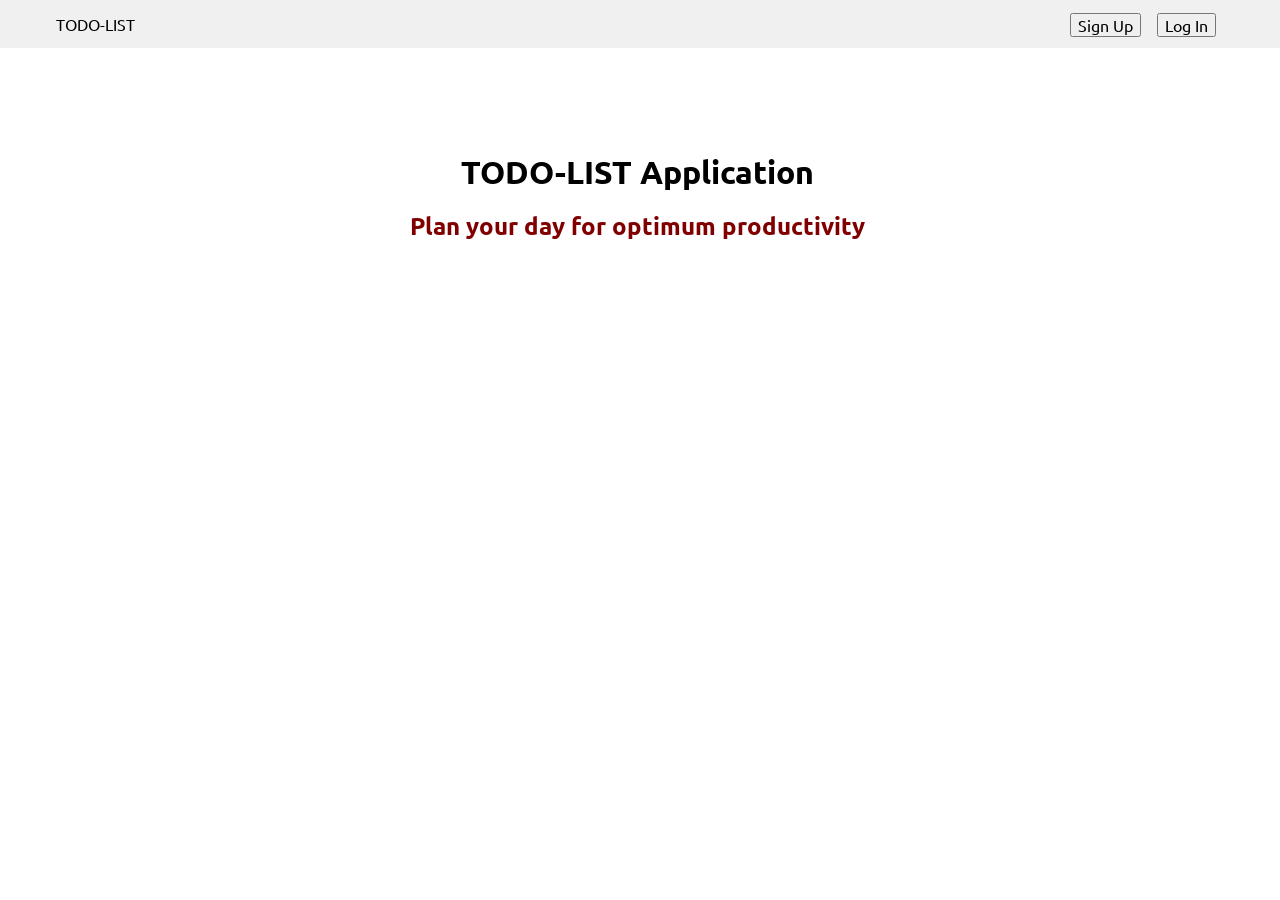
==== es6/project1/index.html @ 99e0c1b4 "Initiated project1 in keeping up with js." ====
<!DOCTYPE html>
<html lang="en">
<head>
    <meta charset="UTF-8">
    <meta name="viewport" content="width=device-width, initial-scale=1.0">
    <meta http-equiv="X-UA-Compatible" content="ie=edge">
    <link rel="stylesheet" href="styles.css" type="text/css" />
    <link href="https://fonts.googleapis.com/css?family=Ubuntu:400,700&display=swap" rel="stylesheet"> 
    <title>TODOLIST</title>
</head>
<body>
    <div class="navbar">
        <div class="wrapper">
            <svg class="navbar__logo" height="30" width="120">
                <text x="0" y="15">TODO-LIST</text>
            </svg>
            <div class="navbar__links">
                <ul>
                    <li><button id="signup">Sign Up</button></li>
                    <li><button id="login">Log In</button></li>
                </ul>
            </div>
        </div>
    </div>
    
    <div id="wrapper" class="wrapper">
        <div class="sign-up-form sign-up-form--white-bg">
            <h1 class"sign-up-form__title">TODO-LIST Application</h1>
            <h2 class="sign-up-form__subtitle">Plan your day for optimum productivity</h2>
        </div>
    </div>
    
    <script type="text/javascript" src="scripts.js"></script>
</body>
</html>
---- es6/project1/styles.css ----
@import 'normalize.css';

body {
    font-family: 'Ubuntu', sans-serif;
}

label {
    font-size: larger;
    color: maroon;
}


#wrapper {
    position: relative;
}

.wrapper {
    max-width: 1200px;
    margin: auto
}

.sign-up-form {
    background: skyblue;
    padding: 20px 20px 15px 15px;
    max-width: 18rem;
    margin: 4rem auto 0 auto;
}

.sign-up-form--white-bg {
    background: white;
    max-width: 800px;
    text-align: center;
}

.sign-up-form__title {
    font-size: 3rem;
    color: blue;
}

.sign-up-form__subtitle {
    font-size: 1.5rem;
    color: maroon;
}

.sign-up-form__input {
    display: block;
    height: 2rem;
    width: 18rem;
    margin-bottom: .8rem;
    margin-top: .25rem;
    border: 2px solid grey;
}

.sign-up-form__submit {
    display: block;
    cursor: pointer;
    height: 2rem;
    width: 18rem;
    margin-bottom: .5rem;
    margin-top: 1rem;
}

.navbar {
    background: #f0f0f0;
}

.navbar__logo {
    margin-top: 1rem;
    margin-left: 1rem;
}

.navbar__links {
    float: right;
    margin-right: 1rem;
    margin-top: -.2rem;
}

.navbar__links ul::after {
    content: "";
    clear: both;
    display: table;
}

.navbar__links li {
    float: left;
    list-style: none;
    margin: 0 .5rem;
}
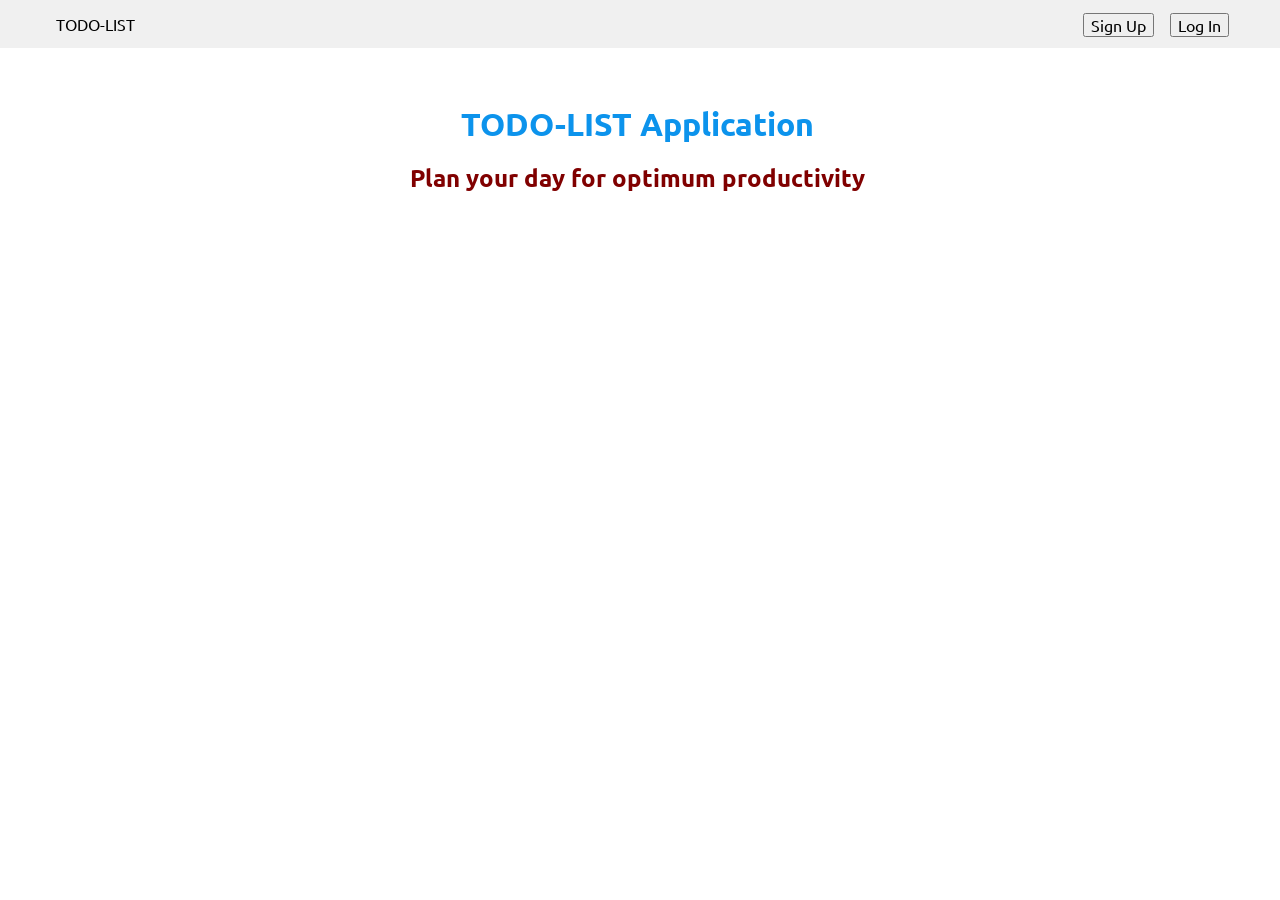
==== commit f32615a6: "Massive unhealthy commit." ====
--- a/es6/project1/index.html
+++ b/es6/project1/index.html
@@ -4,7 +4,7 @@
     <meta charset="UTF-8">
     <meta name="viewport" content="width=device-width, initial-scale=1.0">
     <meta http-equiv="X-UA-Compatible" content="ie=edge">
-    <link rel="stylesheet" href="styles.css" type="text/css" />
+    <link rel="stylesheet" href="styles/styles.css" type="text/css" />
     <link href="https://fonts.googleapis.com/css?family=Ubuntu:400,700&display=swap" rel="stylesheet"> 
     <title>TODOLIST</title>
 </head>
@@ -14,8 +14,8 @@
             <svg class="navbar__logo" height="30" width="120">
                 <text x="0" y="15">TODO-LIST</text>
             </svg>
-            <div class="navbar__links">
-                <ul>
+            <div id="links" class="navbar__links">
+                <ul id="ul-enter-links">
                     <li><button id="signup">Sign Up</button></li>
                     <li><button id="login">Log In</button></li>
                 </ul>
@@ -24,12 +24,12 @@
     </div>
     
     <div id="wrapper" class="wrapper">
-        <div class="sign-up-form sign-up-form--white-bg">
-            <h1 class"sign-up-form__title">TODO-LIST Application</h1>
-            <h2 class="sign-up-form__subtitle">Plan your day for optimum productivity</h2>
+        <div id="app-title" class="main-body main-body--white-bg main-body--wide main-body--centered">
+            <h1 class="main-body__title">TODO-LIST Application</h1>
+            <h2 class="main-body__subtitle">Plan your day for optimum productivity</h2>
         </div>
     </div>
     
-    <script type="text/javascript" src="scripts.js"></script>
+    <script type="module" src="scripts/index.js"></script>
 </body>
 </html>
--- a/es6/project1/styles/styles.css
+++ b/es6/project1/styles/styles.css
@@ -0,0 +1,7 @@
+@import 'modules/normalize.css';
+@import 'base/_global.css';
+@import 'modules/_main-body.css';
+@import 'modules/_wrapper.css';
+@import 'modules/_navbar.css';
+@import 'modules/_account-settings.css';
+@import 'modules/_btn.css';
